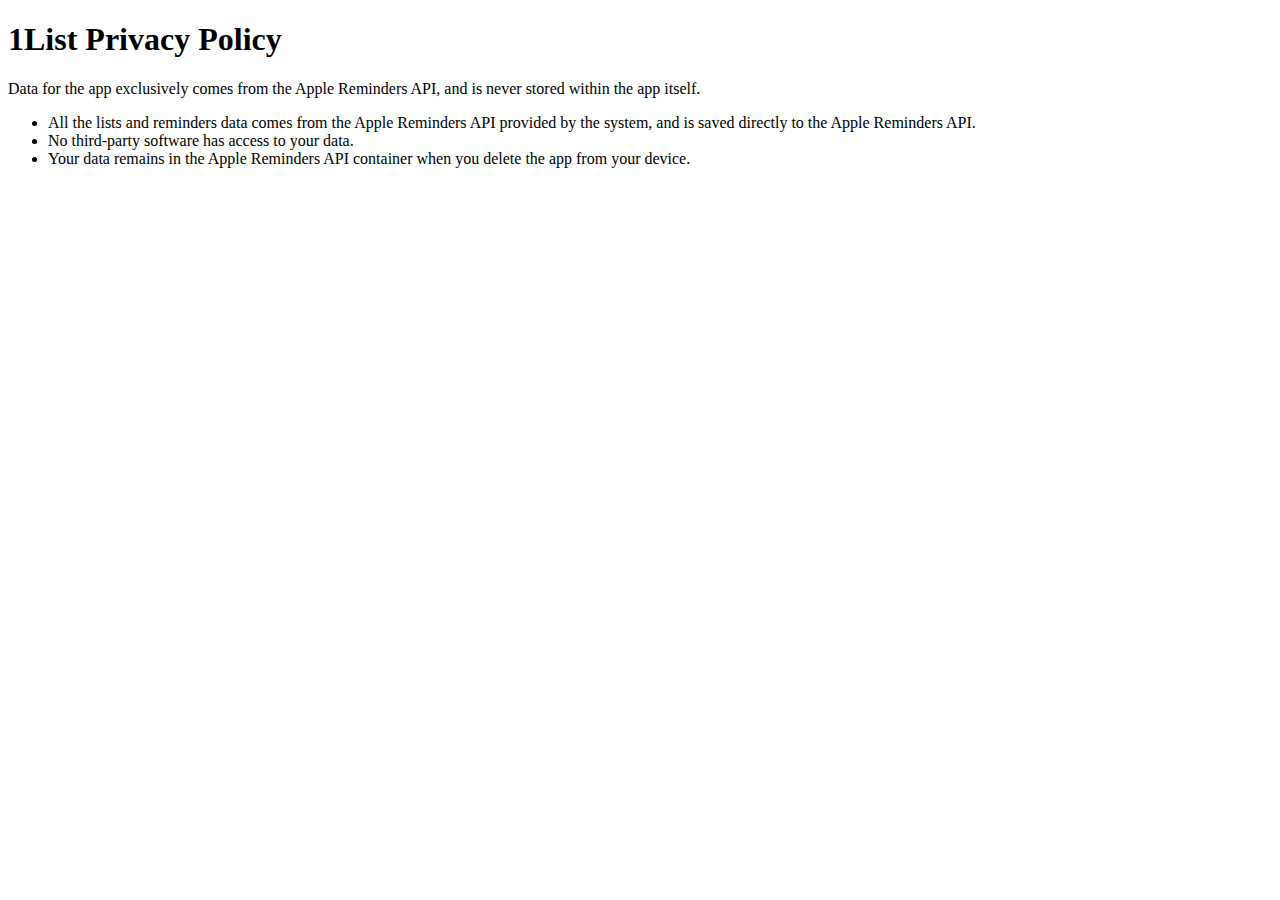
==== privacy-policy.html @ 922046d5 "Add privacy policy" ====
<!DOCTYPE html>
<html lang='en'>
	<head>
		<meta charset='utf-8'>
		<title>1List Privacy Policy</title>
	</head>
	<body>
		<h1>1List Privacy Policy</h1>
		<p>Data for the app exclusively comes from the Apple Reminders API, and is never stored within the app itself.</p>
		<ul>
			<li>All the lists and reminders data comes from the Apple Reminders API provided by the system, and is saved directly to the Apple Reminders API.</li>
			<li>No third-party software has access to your data.</li>
			<li>Your data remains in the Apple Reminders API container when you delete the app from your device.</li>
		</ul>
	</body>
</html>
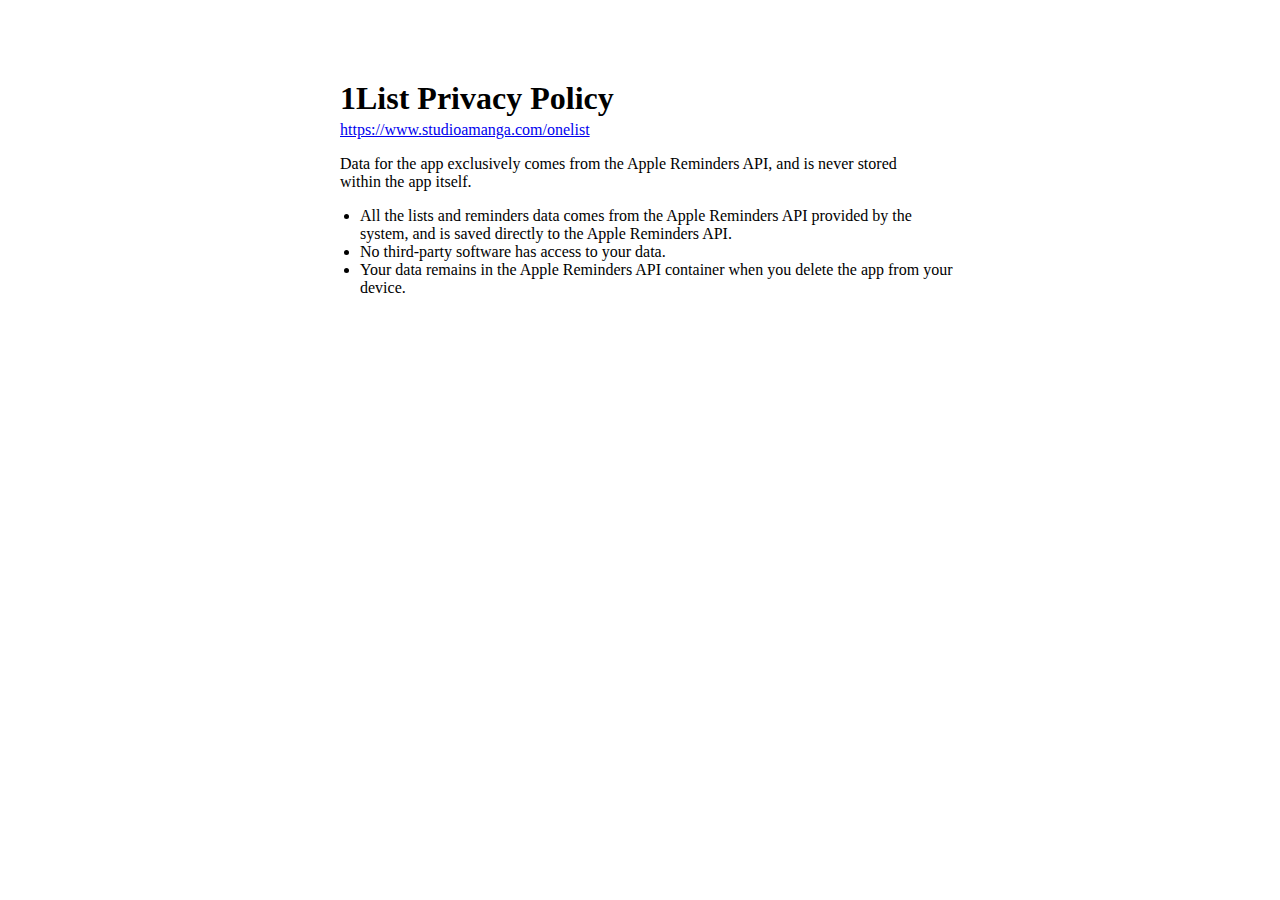
==== commit e580739c: "Include privacy policy link, update style" ====
--- a/privacy-policy.html
+++ b/privacy-policy.html
@@ -1,16 +1,23 @@
-<!DOCTYPE html>
-<html lang='en'>
-	<head>
-		<meta charset='utf-8'>
-		<title>1List Privacy Policy</title>
-	</head>
-	<body>
-		<h1>1List Privacy Policy</h1>
-		<p>Data for the app exclusively comes from the Apple Reminders API, and is never stored within the app itself.</p>
-		<ul>
-			<li>All the lists and reminders data comes from the Apple Reminders API provided by the system, and is saved directly to the Apple Reminders API.</li>
-			<li>No third-party software has access to your data.</li>
-			<li>Your data remains in the Apple Reminders API container when you delete the app from your device.</li>
-		</ul>
-	</body>
+<html lang="en">
+  <head>
+    <meta charset="utf-8">
+    <title>1List - Privacy Policy</title>
+    <meta name="viewport" content="width=device-width">
+    <link href="https://www.studioamanga.com/nanonotes/privacy-policy" rel="canonical">
+    <style>
+      body {font-family: -apple-system; padding-bottom: 80px; padding-left: 10px; padding-right: 10px;}
+      body > * {max-width:600px; margin-left: auto; margin-right: auto;}
+      h1 {margin-top: 80px; margin-bottom: 4px;}
+    </style>
+  </head>
+  <body>
+    <h1>1List Privacy Policy</h1>
+    <div><a href="https://www.studioamanga.com/onelist">https://www.studioamanga.com/onelist</a></div>
+    <p>Data for the app exclusively comes from the Apple Reminders API, and is never stored within the app itself.</p>
+    <ul>
+      <li>All the lists and reminders data comes from the Apple Reminders API provided by the system, and is saved directly to the Apple Reminders API.</li>
+      <li>No third-party software has access to your data.</li>
+      <li>Your data remains in the Apple Reminders API container when you delete the app from your device.</li>
+    </ul>
+  </body>
 </html>
